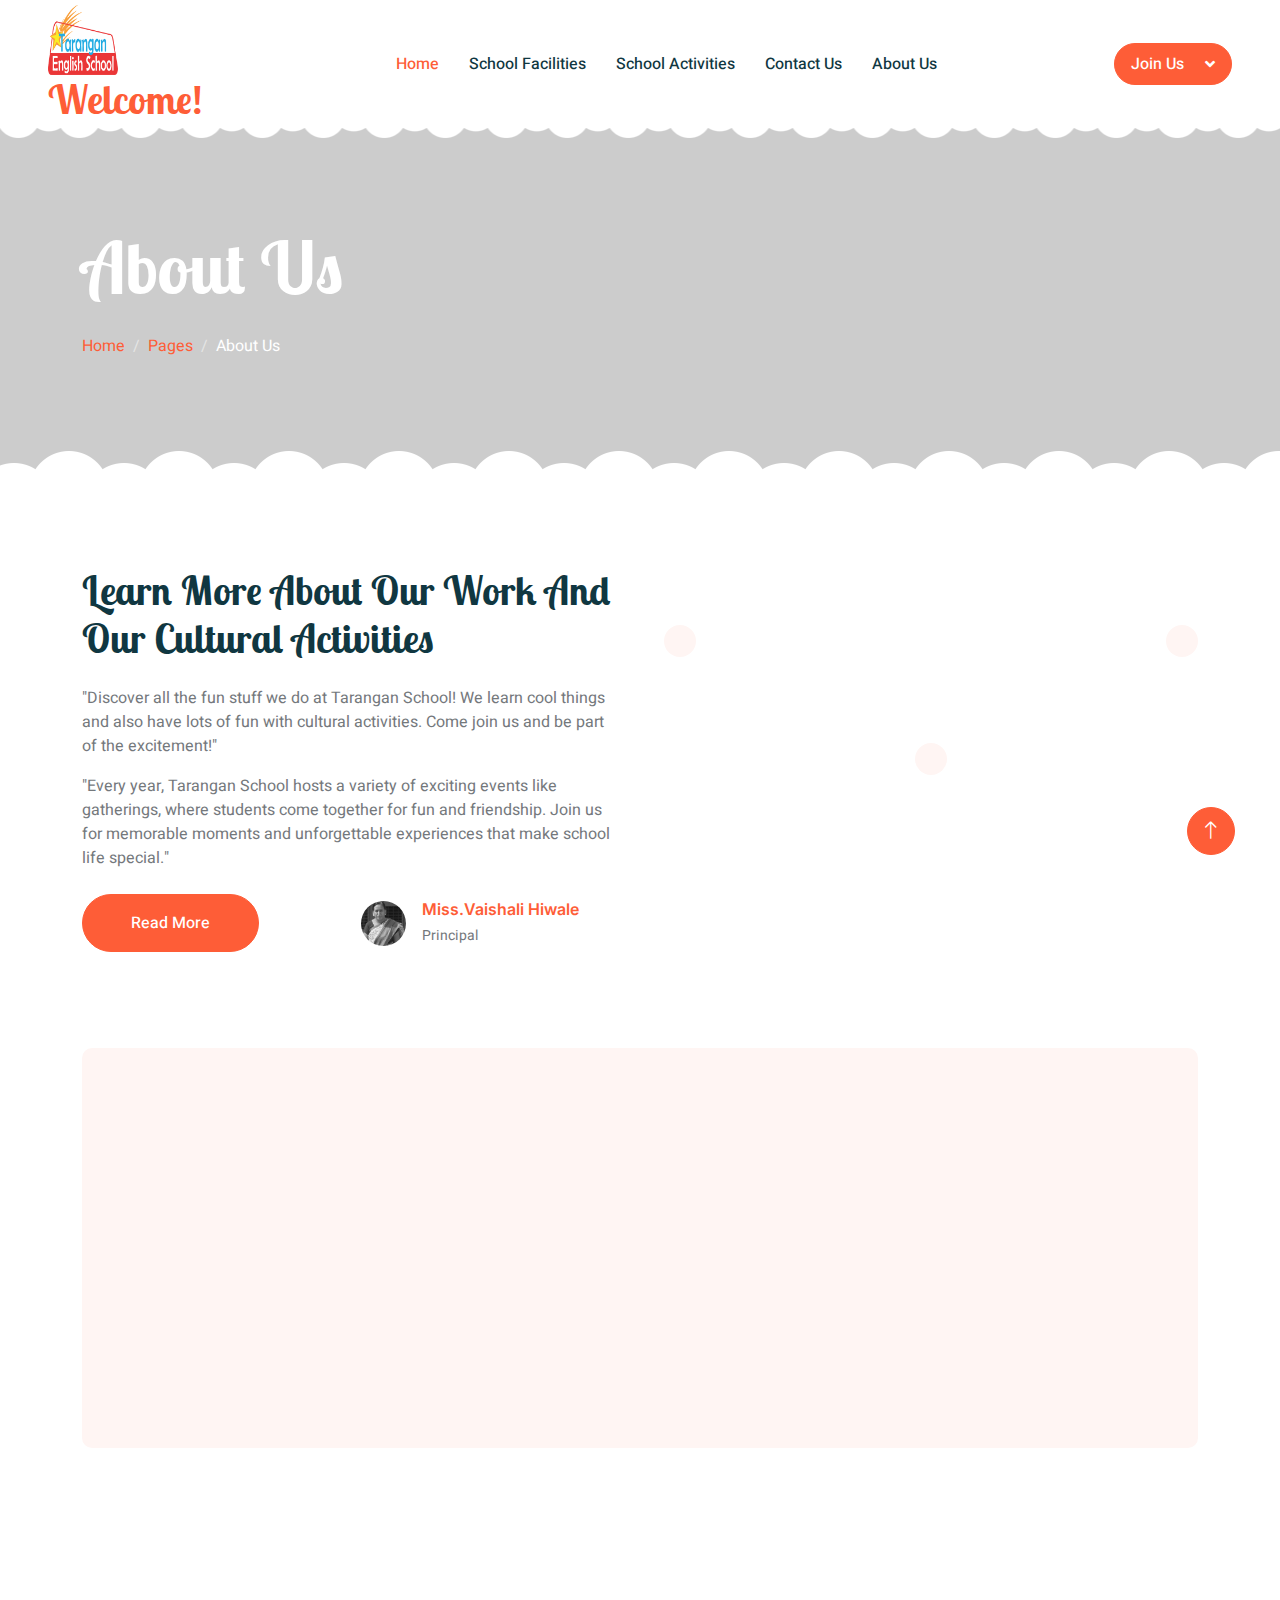
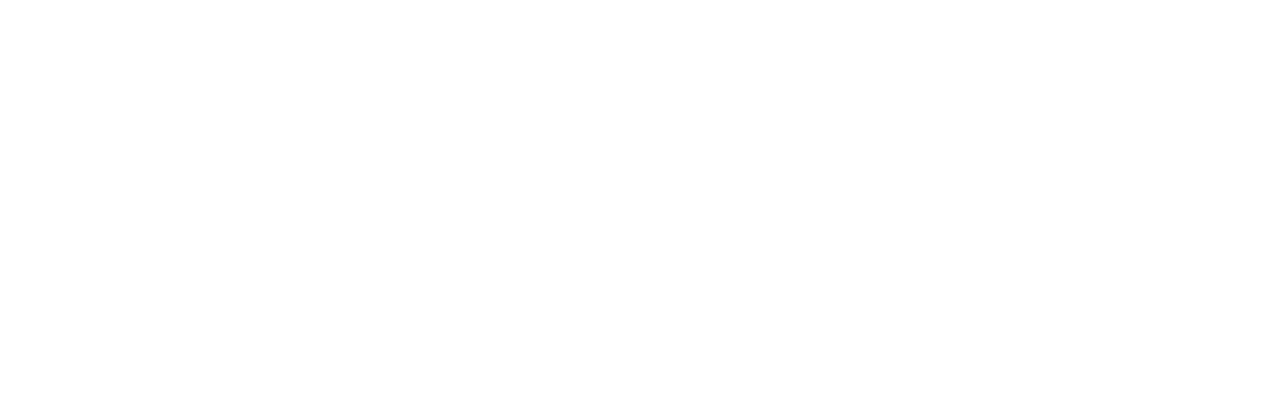
==== activities.html @ d82115f1 "Made some changes to hader" ====
<!DOCTYPE html>
<html lang="en">

<head>
    <meta charset="utf-8">
    <title>Tarangan</title>
    <meta content="width=device-width, initial-scale=1.0" name="viewport">
    <meta content="" name="keywords">
    <meta content="" name="description">
    
    <!-- Favicon -->   
    <link rel="apple-touch-icon" sizes="180x180" href="img/favicon_io/apple-touch-icon.png">
    <link rel="icon" type="image/png" sizes="32x32" href="img/favicon_io/favicon-32x32.png">
    <link rel="icon" type="image/png" sizes="16x16" href="img/favicon_io/favicon-16x16.png">
    <link rel="manifest" href="img/favicon_io/site.webmanifest">

    <!-- Google Web Fonts -->
    <link rel="preconnect" href="https://fonts.googleapis.com">
    <link rel="preconnect" href="https://fonts.gstatic.com" crossorigin>
    <link href="https://fonts.googleapis.com/css2?family=Heebo:wght@400;500;600&family=Inter:wght@600&family=Lobster+Two:wght@700&display=swap" rel="stylesheet">
    
    <!-- Icon Font Stylesheet -->
    <link href="https://cdnjs.cloudflare.com/ajax/libs/font-awesome/5.10.0/css/all.min.css" rel="stylesheet">
    <link href="https://cdn.jsdelivr.net/npm/bootstrap-icons@1.4.1/font/bootstrap-icons.css" rel="stylesheet">

    <!-- Libraries Stylesheet -->
    <link href="lib/animate/animate.min.css" rel="stylesheet">
    <link href="lib/owlcarousel/assets/owl.carousel.min.css" rel="stylesheet">

    <!-- Customized Bootstrap Stylesheet -->
    <link href="css/bootstrap.min.css" rel="stylesheet">

    <!-- Template Stylesheet -->
    <link href="css/style.css" rel="stylesheet">
</head>

<body>
    <div class="container-xxl bg-white p-0">
        <!-- Spinner Start -->
        <div id="spinner" class="show bg-white position-fixed translate-middle w-100 vh-100 top-50 start-50 d-flex align-items-center justify-content-center">
            <div class="spinner-border text-primary" style="width: 3rem; height: 3rem;" role="status">
                <span class="sr-only">Loading...</span>
            </div>
        </div>
        <!-- Spinner End -->


         <!-- Navbar Start -->
         <nav class="navbar navbar-expand-lg bg-white navbar-light sticky-top px-4 px-lg-5 py-lg-0">
            <a href="index.html" class="navbar-brand">
                <h1 class="m-0 text-primary"><img style=" width: 70px;
                    height: 70px;
                    justify-content: center;
                    display: flex" src="/img/Photos/logo.png">Welcome!</h1>                
            </a>
            <button type="button" class="navbar-toggler" data-bs-toggle="collapse" data-bs-target="#navbarCollapse">
                <span class="navbar-toggler-icon"></span>
            </button>
            <div class="collapse navbar-collapse" id="navbarCollapse">
                <div class="navbar-nav mx-auto">
                    <a href="index.html" class="nav-item nav-link active">Home</a>
                    <a href="facility.html" class="nav-item nav-link">School Facilities</a>     
                    <a href="activities.html" class="nav-item nav-link">School Activities</a>
                    <a href="contact.html" class="nav-item nav-link">Contact Us</a>        
                    <a href="activities.html" class="nav-item nav-link">About Us</a>             
                </div>

                <div class="nav-item dropdown">
                    <a href="" class="nav-link dropdown-toggle btn btn-primary rounded-pill px-3 d-none d-lg-block "data-bs-toggle="dropdown">Join Us<i class="fa  ms-3"></i></a>
                    <div class="dropdown-menu rounded-0 rounded-bottom border-0 shadow-sm m-0">     
                        <a href="appointment.html" class="dropdown-item">Become A Student</a>                                              
                        <a href="teacher.html" class="dropdown-item">Become A Teachers</a>                                                                            
                    </div>
                </div>      
                
            </div>
        </nav>
        <!-- Navbar End -->

        <!-- Page Header End -->
        <div class="container-xxl py-5 page-header position-relative mb-5">
            <div class="container py-5">
                <h1 class="display-2 text-white animated slideInDown mb-4">About Us</h1>
                <nav aria-label="breadcrumb animated slideInDown">
                    <ol class="breadcrumb">
                        <li class="breadcrumb-item"><a href="#">Home</a></li>
                        <li class="breadcrumb-item"><a href="#">Pages</a></li>
                        <li class="breadcrumb-item text-white active" aria-current="page">About Us</li>
                    </ol>
                </nav>
            </div>
        </div>
        <!-- Page Header End -->


         <!-- About Start -->
         <div class="container-xxl py-5">
            <div class="container">
                <div class="row g-5 align-items-center">
                    <div class="col-lg-6 wow fadeInUp" data-wow-delay="0.1s">
                        <h1 class="mb-4">Learn More About Our Work And Our Cultural Activities</h1>
                        <p>"Discover all the fun stuff we do at Tarangan School! We learn cool things and also have lots of fun with cultural activities. Come join us and be part of the excitement!"</p>
                        <p class="mb-4">"Every year, Tarangan School hosts a variety of exciting events like gatherings, where students come together for fun and friendship. Join us for memorable moments and unforgettable experiences that make school life special."</p>
                        <div class="row g-4 align-items-center">
                            <div class="col-sm-6">
                                <a class="btn btn-primary rounded-pill py-3 px-5" href="">Read More</a>
                            </div>
                            <div class="col-sm-6">
                                <div class="d-flex align-items-center">
                                    <img class="rounded-circle flex-shrink-0" src="img/Photos/principle2.png" alt="" style="width: 45px; height: 45px;">
                                    <div class="ms-3">
                                        <h6 class="text-primary mb-1">Miss.Vaishali Hiwale</h6>
                                        <small>Principal</small>
                                    </div>
                                </div>
                            </div>
                        </div>
                    </div>
                    <div class="col-lg-6 about-img wow fadeInUp" data-wow-delay="0.5s">
                        <div class="row">
                            <div class="col-12 text-center">
                                <img class="img-fluid w-75 rounded-circle bg-light p-3" src="img/about-1.jpg" alt="">
                            </div>
                            <div class="col-6 text-start" style="margin-top: -150px;">
                                <img class="img-fluid w-100 rounded-circle bg-light p-3" src="img/about-2.jpg" alt="">
                            </div>
                            <div class="col-6 text-end" style="margin-top: -150px;">
                                <img class="img-fluid w-100 rounded-circle bg-light p-3" src="img/about-3.jpg" alt="">
                            </div>
                        </div>
                    </div>
                </div>
            </div>
        </div>
        <!-- About End -->


        <!-- Call To Action Start -->
        <div class="container-xxl py-5">
            <div class="container">
                <div class="bg-light rounded">
                    <div class="row g-0">
                        <div class="col-lg-6 wow fadeIn" data-wow-delay="0.1s" style="min-height: 400px;">
                            <div class="position-relative h-100">
                                <img class="position-absolute w-100 h-100 rounded" src="img/call-to-action.jpg" style="object-fit: cover;">
                            </div>
                        </div>
                        <div class="col-lg-6 wow fadeIn" data-wow-delay="0.5s">
                            <div class="h-100 d-flex flex-column justify-content-center p-5">
                                <h1 class="mb-4">Become A Teacher</h1>
                                <p class="mb-4">"Join our team at Tarangan School! Apply now to become a teacher and inspire young minds. Share your passion for education and make a difference in our vibrant learning community."
                                </p>
                                <a class="btn btn-primary py-3 px-5" href="">Get Started Now<i class="fa fa-arrow-right ms-2"></i></a>
                            </div>
                        </div>
                    </div>
                </div>
            </div>
        </div>
        <!-- Call To Action End -->


       

 <!-- Footer Start -->
 <div class="container-fluid bg-dark text-white-50 footer pt-5 mt-5 wow fadeIn" data-wow-delay="0.1s">
    <div class="container py-5">
        <div class="row g-5">
            <div class="col-lg-3 col-md-6">
                <h3 class="text-white mb-4">Get In Touch</h3>
                <p class="mb-2"><i class="fa fa-map-marker-alt me-3"></i>Maske Coloni ,Dhanaj Bk, Tq.Karanja Dist.Washim 444110</p>
                <p class="mb-2"><i class="fa fa-phone-alt me-3"></i>9657373985</p>
                <p class="mb-2"><i class="fa fa-envelope me-3"></i>tarangan.english.school@gmail.com</p>
                <div class="d-flex pt-2">
                    <!-- <a class="btn btn-outline-light btn-social" href=""><i class="fab fa-twitter"></i></a> -->
                    <a class="btn btn-outline-light btn-social" href="https://www.facebook.com/taranganenglishschool/"><i class="fab fa-facebook-f"></i></a>
                    <a class="btn btn-outline-light btn-social" href="https://www.youtube.com/results?search_query=tarangan+english+school+dhanaj+bk"><i class="fab fa-youtube"></i></a>
                    <!-- <a class="btn btn-outline-light btn-social" href=""><i class="fab fa-linkedin-in"></i></a> -->
                </div>
            </div>
            <div class="col-lg-3 col-md-6">
                <h3 class="text-white mb-4">Quick Links</h3>
                <a class="btn btn-link text-white-50" href="">About Us</a>
                <a class="btn btn-link text-white-50" href="">Contact Us</a>
                <a class="btn btn-link text-white-50" href="">Our Services</a>
                <a class="btn btn-link text-white-50" href="">Privacy Policy</a>
                <a class="btn btn-link text-white-50" href="">Terms & Condition</a>
            </div>
            <div class="col-lg-3 col-md-6">
                <h3 class="text-white mb-4">Photo Gallery</h3>
                <div class="row g-2 pt-2">
                    <div class="col-4">
                        <img class="img-fluid rounded bg-light p-1" src="img/Photos/DSC_5319.JPG" alt="">
                    </div>
                    <div class="col-4">
                        <img class="img-fluid rounded bg-light p-1" src="img/Photos/DSC_5311.JPG" alt="">
                    </div>
                    <div class="col-4">
                        <img class="img-fluid rounded bg-light p-1" src="img/Photos/DSC_5308.JPG" alt="">
                    </div>
                    <div class="col-4">
                        <img class="img-fluid rounded bg-light p-1" src="img/Photos/campus.png" alt="">
                    </div>
                    <div class="col-4">
                        <img class="img-fluid rounded bg-light p-1" src="img/Photos/DSC_5312.JPG" alt="">
                    </div>
                    <div class="col-4">
                        <img class="img-fluid rounded bg-light p-1" src="img/Photos/campus.png" alt="">
                    </div>
                </div>
            </div>                   
        </div>
    </div>
    <div class="container">
        <div class="copyright">
            <div class="row">
                <div class="col-md-6 text-center text-md-start mb-3 mb-md-0">
                    &copy; <a class="border-bottom" href="#">Tarangan English School</a>, All Right Reserved. 
                    
                    <!--/*** This template is free as long as you keep the footer author’s credit link/attribution link/backlink. If you'd like to use the template without the footer author’s credit link/attribution link/backlink, you can purchase the Credit Removal License from "https://htmlcodex.com/credit-removal". Thank you for your support. ***/-->
                    Designed By <a class="border-bottom" href="https://htmlcodex.com">HTML Codex</a>
                </div>
                <div class="col-md-6 text-center text-md-end">
                    <div class="footer-menu">
                        <a href="">Home</a>
                        <a href="">Cookies</a>
                        <a href="">Help</a>
                        <a href="">FQAs</a>
                    </div>
                </div>
            </div>
        </div>
     </div>
    </div>
<!-- Footer End -->
        <!-- Back to Top -->
        <a href="#" class="btn btn-lg btn-primary btn-lg-square back-to-top"><i class="bi bi-arrow-up"></i></a>
    </div>

    <!-- JavaScript Libraries -->
    <script src="https://code.jquery.com/jquery-3.4.1.min.js"></script>
    <script src="https://cdn.jsdelivr.net/npm/bootstrap@5.0.0/dist/js/bootstrap.bundle.min.js"></script>
    <script src="lib/wow/wow.min.js"></script>
    <script src="lib/easing/easing.min.js"></script>
    <script src="lib/waypoints/waypoints.min.js"></script>
    <script src="lib/owlcarousel/owl.carousel.min.js"></script>

    <!-- Template Javascript -->
    <script src="js/main.js"></script>
</body>

</html>
---- css/style.css ----
/********** Template CSS **********/
:root {
    --primary: #FE5D37;
    --light: #FFF5F3;
    --dark: #103741;
}

.back-to-top {
    position: fixed;
    display: none;
    right: 45px;
    bottom: 45px;
    z-index: 99;
}


/*** Spinner ***/
#spinner {
    opacity: 0;
    visibility: hidden;
    transition: opacity .5s ease-out, visibility 0s linear .5s;
    z-index: 99999;
}

#spinner.show {
    transition: opacity .5s ease-out, visibility 0s linear 0s;
    visibility: visible;
    opacity: 1;
}


/*** Button ***/
.btn {
    font-weight: 500;
    transition: .5s;
}

.btn.btn-primary {
    color: #FFFFFF;
}

.btn-square {
    width: 38px;
    height: 38px;
}

.btn-sm-square {
    width: 32px;
    height: 32px;
}

.btn-lg-square {
    width: 48px;
    height: 48px;
}

.btn-square,
.btn-sm-square,
.btn-lg-square {
    padding: 0;
    display: flex;
    align-items: center;
    justify-content: center;
    font-weight: normal;
    border-radius: 50px;
}


/*** Heading ***/
h1,
h2,
h3,
h4,
.h1,
.h2,
.h3,
.h4,
.display-1,
.display-2,
.display-3,
.display-4,
.display-5,
.display-6 {
    font-family: 'Lobster Two', cursive;
    font-weight: 700;
}

h5,
h6,
.h5,
.h6 {
    font-weight: 600;
}

.font-secondary {
    font-family: 'Lobster Two', cursive;
}


/*** Navbar ***/
.navbar .navbar-nav .nav-link {
    padding: 30px 15px;
    color: var(--dark);
    font-weight: 500;
    outline: none;
}

.navbar .navbar-nav .nav-link:hover,
.navbar .navbar-nav .nav-link.active {
    color: var(--primary);
}

.navbar.sticky-top {
    top: -100px;
    transition: .5s;
}

.navbar .dropdown-toggle::after {
    border: none;
    content: "\f107";
    font-family: "Font Awesome 5 Free";
    font-weight: 900;
    vertical-align: middle;
    margin-left: 5px;
    transition: .5s;
}

.navbar .dropdown-toggle[aria-expanded=true]::after {
    transform: rotate(-180deg);
}

@media (max-width: 991.98px) {
    .navbar .navbar-nav .nav-link  {
        margin-right: 0;
        padding: 10px 0;
    }

    .navbar .navbar-nav {
        margin-top: 15px;
        border-top: 1px solid #EEEEEE;
    }
}

@media (min-width: 992px) {
    .navbar .nav-item .dropdown-menu {
        display: block;
        top: calc(100% - 15px);
        margin-top: 0;
        opacity: 0;
        visibility: hidden;
        transition: .5s;
        
    }

    .navbar .nav-item:hover .dropdown-menu {
        top: 100%;
        visibility: visible;
        transition: .5s;
        opacity: 1;
    }
}


/*** Header ***/
.header-carousel::before,
.header-carousel::after,
.page-header::before,
.page-header::after {
    position: absolute;
    content: "";
    width: 100%;
    height: 10px;
    top: 0;
    left: 0;
    background: url(../img/bg-header-top.png) center center repeat-x;
    z-index: 1;
}

.header-carousel::after,
.page-header::after {
    height: 19px;
    top: auto;
    bottom: 0;
    background: url(../img/bg-header-bottom.png) center center repeat-x;
}

@media (max-width: 768px) {
    .header-carousel .owl-carousel-item {
        position: relative;
        min-height: 500px;
    }
    
    .header-carousel .owl-carousel-item img {
        position: absolute;
        width: 100%;
        height: 100%;
        object-fit: cover;
    }

    .header-carousel .owl-carousel-item p {
        font-size: 16px !important;
        font-weight: 400 !important;
    }

    .header-carousel .owl-carousel-item h1 {
        font-size: 30px;
        font-weight: 600;
    }
}

.header-carousel .owl-nav {
    position: absolute;
    top: 50%;
    right: 8%;
    transform: translateY(-50%);
    display: flex;
    flex-direction: column;
}

.header-carousel .owl-nav .owl-prev,
.header-carousel .owl-nav .owl-next {
    margin: 7px 0;
    width: 45px;
    height: 45px;
    display: flex;
    align-items: center;
    justify-content: center;
    color: #FFFFFF;
    background: transparent;
    border: 1px solid #FFFFFF;
    border-radius: 45px;
    font-size: 22px;
    transition: .5s;
}

.header-carousel .owl-nav .owl-prev:hover,
.header-carousel .owl-nav .owl-next:hover {
    background: var(--primary);
    border-color: var(--primary);
}

.page-header {
    background: linear-gradient(rgba(0, 0, 0, .2), rgba(0, 0, 0, .2)), url(../img/carousel-1.jpg) center center no-repeat;
    background-size: cover;
}

.breadcrumb-item + .breadcrumb-item::before {
    color: rgba(255, 255, 255, .5);
}


/*** Facility ***/
.facility-item .facility-icon {
    position: relative;
    margin: 0 auto;
    width: 100px;
    height: 100px;
    border-radius: 100px;
    display: flex;
    align-items: center;
    justify-content: center;
}

.facility-item .facility-icon::before {
    position: absolute;
    content: "";
    width: 100%;
    height: 100%;
    top: 0;
    left: 0;
    background: rgba(255, 255, 255, .9);
    transition: .5s;
    z-index: 1;
}

.facility-item .facility-icon span {
    position: absolute;
    content: "";
    width: 15px;
    height: 30px;
    top: 0;
    left: 0;
    border-radius: 50%;
}

.facility-item .facility-icon span:last-child {
    left: auto;
    right: 0;
}

.facility-item .facility-icon i {
    position: relative;
    z-index: 2;
}

.facility-item .facility-text {
    position: relative;
    min-height: 250px;
    padding: 30px;
    border-radius: 100%;
    display: flex;
    text-align: center;
    justify-content: center;
    flex-direction: column;
}

.facility-item .facility-text::before {
    position: absolute;
    content: "";
    width: 100%;
    height: 100%;
    top: 0;
    left: 0;
    background: rgba(255, 255, 255, .9);
    transition: .5s;
    z-index: 1;
}

.facility-item .facility-text * {
    position: relative;
    z-index: 2;
}

.facility-item:hover .facility-icon::before,
.facility-item:hover .facility-text::before {
    background: transparent;
}

.facility-item * {
    transition: .5s;
}

.facility-item:hover * {
    color: #FFFFFF !important;
}


/*** About ***/
.about-img img {
    transition: .5s;
}

.about-img img:hover {
    background: var(--primary) !important;
}


/*** Classes ***/
.classes-item {
    transition: .5s;
}

.classes-item:hover {
    margin-top: -10px;
}


/*** Team ***/
.team-item .team-text {
    position: absolute;
    width: 250px;
    height: 250px;
    bottom: 0;
    right: 0;
    display: flex;
    align-items: center;
    justify-content: center;
    flex-direction: column;
    background: #FFFFFF;
    border: 17px solid var(--light);
    border-radius: 250px;
    transition: .5s;
}

.team-item:hover .team-text {
    border-color: var(--primary);
}


/*** Testimonial ***/
.testimonial-carousel {
    padding-left: 1.5rem;
    padding-right: 1.5rem;
}

@media (min-width: 576px) {
    .testimonial-carousel {
        padding-left: 4rem;
        padding-right: 4rem;
    }
}

.testimonial-carousel .testimonial-item .border {
    border: 1px dashed rgba(0, 185, 142, .3) !important;
}

.testimonial-carousel .owl-nav {
    position: absolute;
    width: 100%;
    height: 45px;
    top: 50%;
    left: 0;
    transform: translateY(-50%);
    display: flex;
    justify-content: space-between;
    z-index: 1;
}

.testimonial-carousel .owl-nav .owl-prev,
.testimonial-carousel .owl-nav .owl-next {
    position: relative;
    width: 45px;
    height: 45px;
    display: flex;
    align-items: center;
    justify-content: center;
    color: #FFFFFF;
    background: var(--primary);
    border-radius: 45px;
    font-size: 20px;
    transition: .5s;
}

.testimonial-carousel .owl-nav .owl-prev:hover,
.testimonial-carousel .owl-nav .owl-next:hover {
    background: var(--dark);
}


/*** Footer ***/
.footer .btn.btn-social {
    margin-right: 5px;
    width: 45px;
    height: 45px;
    display: flex;
    align-items: center;
    justify-content: center;
    color: #FFFFFF;
    border: 1px solid rgba(255,255,255,0.5);
    border-radius: 45px;
    transition: .3s;
}

.footer .btn.btn-social:hover {
    border-color: var(--primary);
    background: var(--primary);
}

.footer .btn.btn-link {
    display: block;
    margin-bottom: 5px;
    padding: 0;
    text-align: left;
    font-size: 16px;
    font-weight: normal;
    text-transform: capitalize;
    transition: .3s;
}

.footer .btn.btn-link::before {
    position: relative;
    content: "\f105";
    font-family: "Font Awesome 5 Free";
    font-weight: 900;
    margin-right: 10px;
}

.footer .btn.btn-link:hover {
    color: var(--primary) !important;
    letter-spacing: 1px;
    box-shadow: none;
}

.footer .form-control {
    border-color: rgba(255,255,255,0.5);
}

.footer .copyright {
    padding: 25px 0;
    font-size: 15px;
    border-top: 1px solid rgba(256, 256, 256, .1);
}

.footer .copyright a {
    color: #FFFFFF;
}

.footer .footer-menu a {
    margin-right: 15px;
    padding-right: 15px;
    border-right: 1px solid rgba(255, 255, 255, .1);
}

.footer .copyright a:hover,
.footer .footer-menu a:hover {
    color: var(--primary) !important;
}

.footer .footer-menu a:last-child {
    margin-right: 0;
    padding-right: 0;
    border-right: none;
}
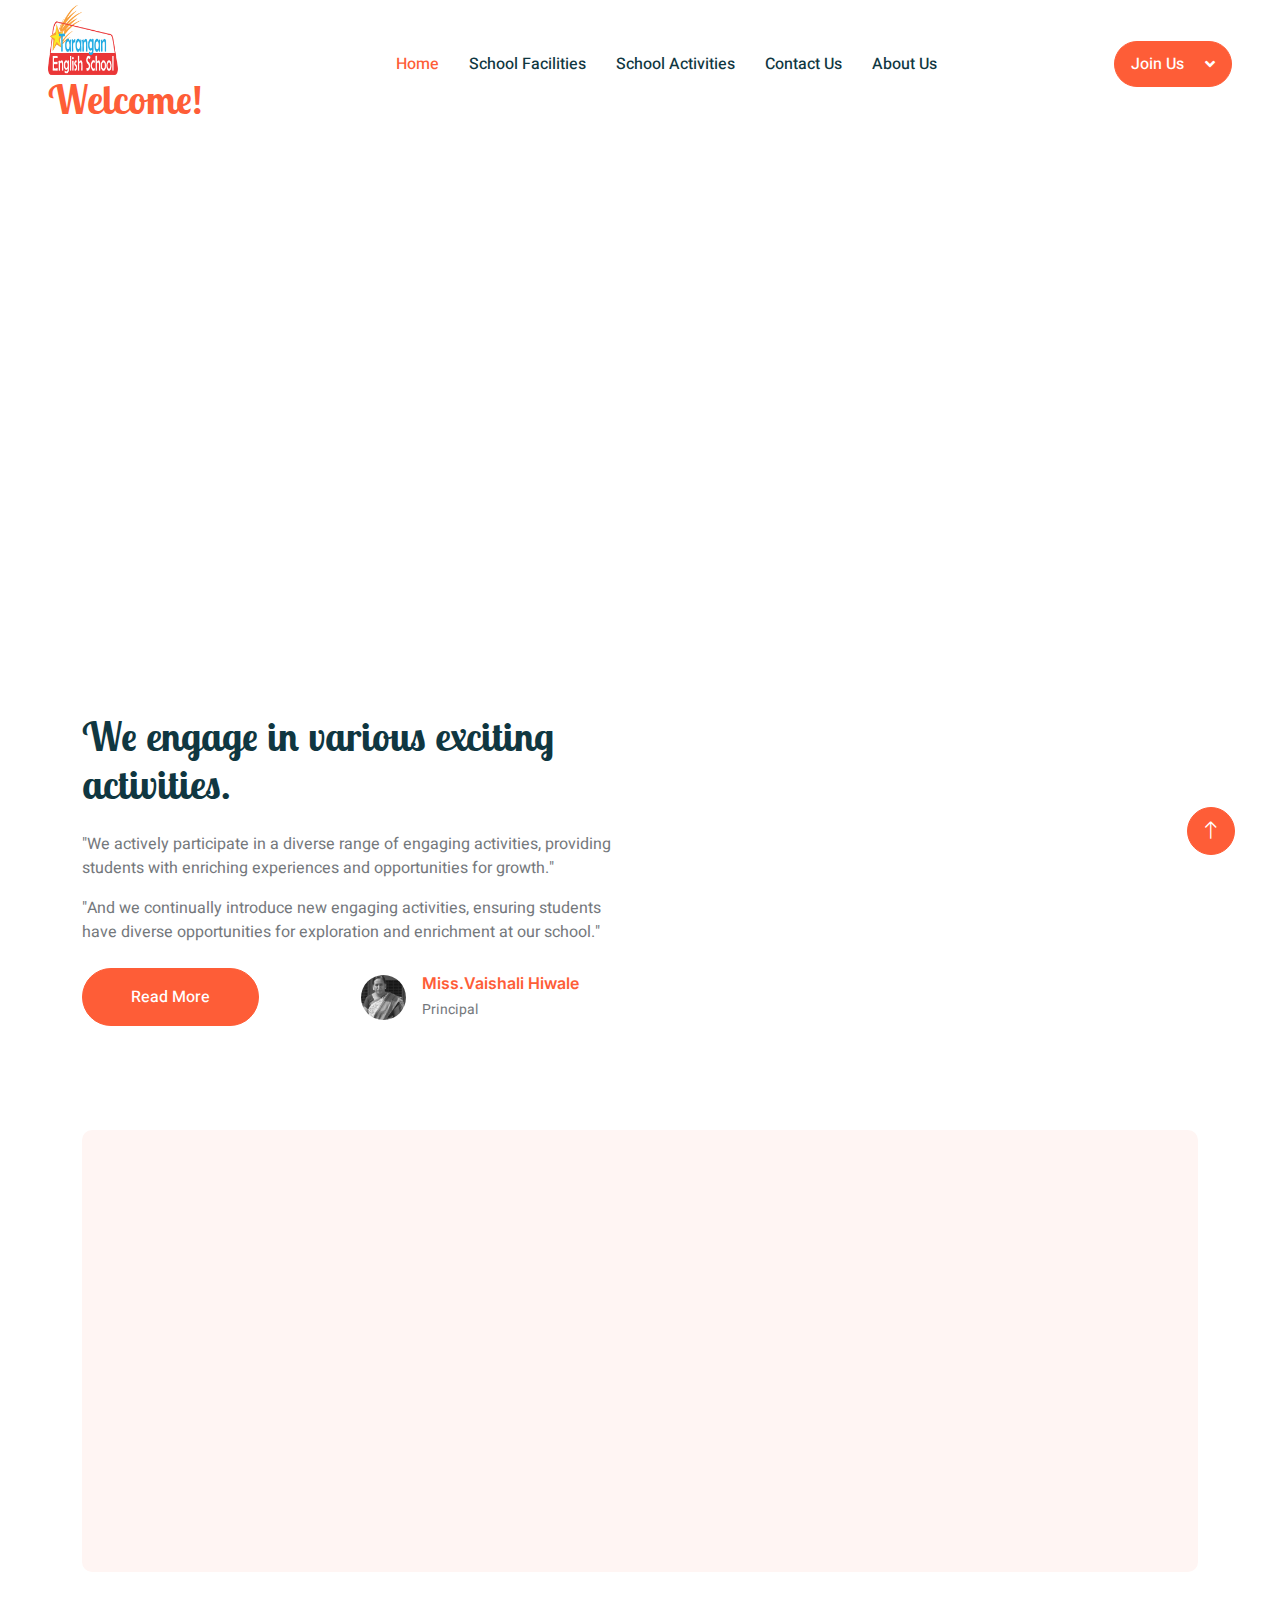
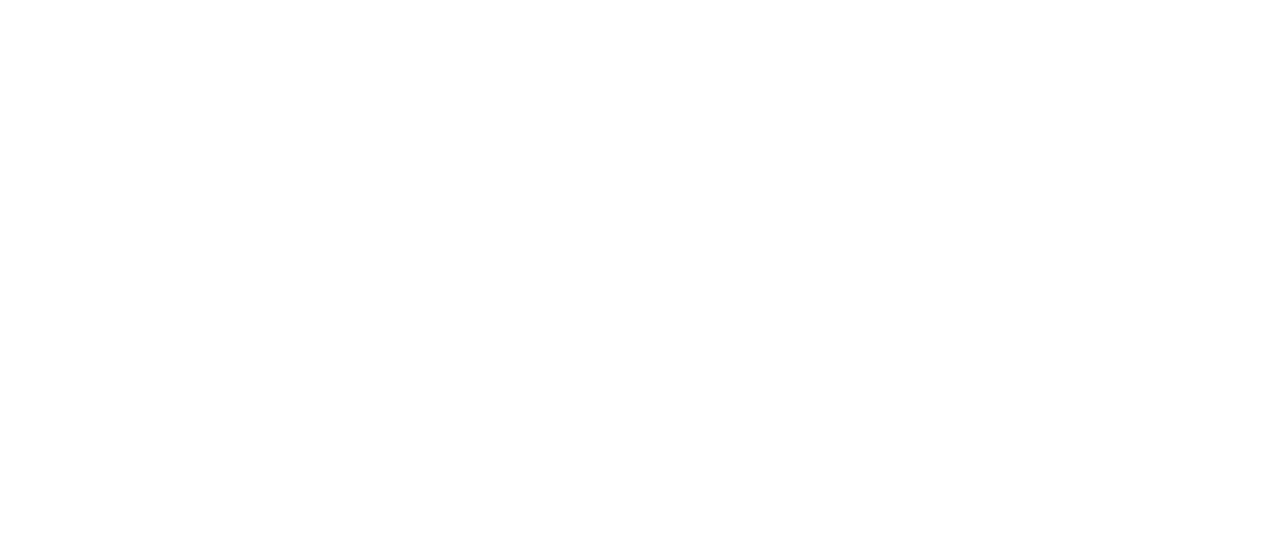
==== commit 9cba55db: "Made some changes to improve the user interface" ====
--- a/activities.html
+++ b/activities.html
@@ -75,64 +75,104 @@
                 
             </div>
         </nav>
-        <!-- Navbar End -->
-
-        <!-- Page Header End -->
-        <div class="container-xxl py-5 page-header position-relative mb-5">
-            <div class="container py-5">
-                <h1 class="display-2 text-white animated slideInDown mb-4">About Us</h1>
-                <nav aria-label="breadcrumb animated slideInDown">
-                    <ol class="breadcrumb">
-                        <li class="breadcrumb-item"><a href="#">Home</a></li>
-                        <li class="breadcrumb-item"><a href="#">Pages</a></li>
-                        <li class="breadcrumb-item text-white active" aria-current="page">About Us</li>
-                    </ol>
-                </nav>
-            </div>
-        </div>
-        <!-- Page Header End -->
-
-
-         <!-- About Start -->
-         <div class="container-xxl py-5">
-            <div class="container">
-                <div class="row g-5 align-items-center">
-                    <div class="col-lg-6 wow fadeInUp" data-wow-delay="0.1s">
-                        <h1 class="mb-4">Learn More About Our Work And Our Cultural Activities</h1>
-                        <p>"Discover all the fun stuff we do at Tarangan School! We learn cool things and also have lots of fun with cultural activities. Come join us and be part of the excitement!"</p>
-                        <p class="mb-4">"Every year, Tarangan School hosts a variety of exciting events like gatherings, where students come together for fun and friendship. Join us for memorable moments and unforgettable experiences that make school life special."</p>
-                        <div class="row g-4 align-items-center">
-                            <div class="col-sm-6">
-                                <a class="btn btn-primary rounded-pill py-3 px-5" href="">Read More</a>
-                            </div>
-                            <div class="col-sm-6">
-                                <div class="d-flex align-items-center">
-                                    <img class="rounded-circle flex-shrink-0" src="img/Photos/principle2.png" alt="" style="width: 45px; height: 45px;">
-                                    <div class="ms-3">
-                                        <h6 class="text-primary mb-1">Miss.Vaishali Hiwale</h6>
-                                        <small>Principal</small>
-                                    </div>
-                                </div>
-                            </div>
-                        </div>
-                    </div>
-                    <div class="col-lg-6 about-img wow fadeInUp" data-wow-delay="0.5s">
-                        <div class="row">
-                            <div class="col-12 text-center">
-                                <img class="img-fluid w-75 rounded-circle bg-light p-3" src="img/about-1.jpg" alt="">
-                            </div>
-                            <div class="col-6 text-start" style="margin-top: -150px;">
-                                <img class="img-fluid w-100 rounded-circle bg-light p-3" src="img/about-2.jpg" alt="">
-                            </div>
-                            <div class="col-6 text-end" style="margin-top: -150px;">
-                                <img class="img-fluid w-100 rounded-circle bg-light p-3" src="img/about-3.jpg" alt="">
-                            </div>
-                        </div>
-                    </div>
-                </div>
-            </div>
-        </div>
-        <!-- About End -->
+        <!-- Navbar End -->       
+
+         <!-- Carousel ----1 -->
+         <div class="container-fluid p-0 mb-5" style="height: 50%; width: 50%;">
+            <div class="owl-carousel header-carousel position-relative">
+                <div class="owl-carousel-item position-relative">
+                    <img class="img-fluid" src="img/New Photo Activities/clay.jpg" alt="">
+                    <div class="position-absolute top-0 start-0 w-100 h-100 d-flex align-items-center" style="background: rgba(0, 0, 0, .2);">
+                        <div class="container">
+                            <div class="row justify-content-start">
+                                <div class="col-10 col-lg-8">
+                                    <h1 class="display-2 text-white animated slideInDown mb-4"></h1>
+                                    <p class="fs-5 fw-medium text-white mb-4 pb-2"></p>                                 
+                                                                     
+                                </div>
+                            </div>
+                        </div>
+                    </div>
+                </div>
+                <div class="owl-carousel-item position-relative">
+                    <img class="img-fluid" src="img/New Photo Activities/dahihandi.jpg" alt="">
+                    <div class="position-absolute top-0 start-0 w-100 h-100 d-flex align-items-center" style="background: rgba(0, 0, 0, .2);">
+                        <div class="container">
+                            <div class="row justify-content-start">
+                                <div class="col-10 col-lg-8">
+                                    <h1 class="display-2 text-white animated slideInDown mb-4"></h1>
+                                    <p class="fs-5 fw-medium text-white mb-4 pb-2"></p>                                 
+                                                                     
+                                </div>
+                            </div>
+                        </div>
+                    </div>
+                </div>
+                <div class="owl-carousel-item position-relative">
+                    <img class="img-fluid" src="img/New Photo Activities/kandil.jpg" alt="">
+                    <div class="position-absolute top-0 start-0 w-100 h-100 d-flex align-items-center" style="background: rgba(0, 0, 0, .2);">
+                        <div class="container">
+                            <div class="row justify-content-start">
+                                <div class="col-10 col-lg-8">
+                                    <h1 class="display-2 text-white animated slideInDown mb-4"></h1>
+                                    <p class="fs-5 fw-medium text-white mb-4 pb-2"></p>                                 
+                                                                     
+                                </div>
+                            </div>
+                        </div>
+                    </div>
+                </div>
+                <div class="owl-carousel-item position-relative">
+                    <img class="img-fluid" src="img/New Photo Activities/thamb.png" alt="">
+                    <div class="position-absolute top-0 start-0 w-100 h-100 d-flex align-items-center" style="background: rgba(0, 0, 0, .2);">
+                        <div class="container">
+                            <div class="row justify-content-start">
+                                <div class="col-10 col-lg-8">
+                                    <h1 class="display-2 text-white animated slideInDown mb-4"></h1>
+                                    <p class="fs-5 fw-medium text-white mb-4 pb-2"></p>                                 
+                                                                     
+                                </div>
+                            </div>
+                        </div>
+                    </div>
+                </div>
+            </div>
+        </div>        
+
+
+        <!-- About Start -->
+<div class="container-xxl py-5">
+    <div class="container">
+        <div class="row g-5 align-items-center">
+            <div class="col-lg-6 wow fadeInUp" data-wow-delay="0.1s">
+                <h1 class="mb-4">We engage in various exciting activities.</h1>
+                <p>"We actively participate in a diverse range of engaging activities, providing students with enriching experiences and opportunities for growth."</p>
+                <p class="mb-4">"And we continually introduce new engaging activities, ensuring students have diverse opportunities for exploration and enrichment at our school."</p>
+                <div class="row g-4 align-items-center">
+                    <div class="col-sm-6">
+                        <a class="btn btn-primary rounded-pill py-3 px-5" href="">Read More</a>
+                    </div>
+                    <div class="col-sm-6">
+                        <div class="d-flex align-items-center">
+                            <img class="rounded-circle flex-shrink-0" src="img/Photos/principle2.png" alt="" style="width: 45px; height: 45px;">
+                            <div class="ms-3">
+                                <h6 class="text-primary mb-1">Miss.Vaishali Hiwale</h6>
+                                <small>Principal</small>
+                            </div>
+                        </div>
+                    </div>
+                </div>
+            </div>
+            <div class="col-lg-6 wow fadeInUp" data-wow-delay="0.1s">
+                <!-- Embed YouTube video here -->
+                <div style="position:relative; padding-bottom:56.25%; padding-top:30px; height:0; overflow:hidden;">
+                    <iframe width="560" height="315" src="https://www.youtube.com/embed/lbfBq0ZTl5A?si=yHVoooA-18Hd7WQt&amp;start=415" title="YouTube video player" style="position:absolute; top:0; left:0; width:100%; height:100%;" frameborder="0" allow="accelerometer; autoplay; clipboard-write; encrypted-media; gyroscope; picture-in-picture; web-share" allowfullscreen></iframe>
+                </div>
+            </div>
+        </div>
+    </div>
+</div>
+
 
 
         <!-- Call To Action Start -->
@@ -142,15 +182,15 @@
                     <div class="row g-0">
                         <div class="col-lg-6 wow fadeIn" data-wow-delay="0.1s" style="min-height: 400px;">
                             <div class="position-relative h-100">
-                                <img class="position-absolute w-100 h-100 rounded" src="img/call-to-action.jpg" style="object-fit: cover;">
+                                <iframe width="560" height="315" src="https://www.youtube.com/embed/wLc4Kq26yWo?si=zeIFmODIcsBaFpAt" title="YouTube video player" frameborder="0" allow="accelerometer; autoplay; clipboard-write; encrypted-media; gyroscope; picture-in-picture; web-share" referrerpolicy="strict-origin-when-cross-origin" allowfullscreen></iframe>
                             </div>
                         </div>
                         <div class="col-lg-6 wow fadeIn" data-wow-delay="0.5s">
                             <div class="h-100 d-flex flex-column justify-content-center p-5">
-                                <h1 class="mb-4">Become A Teacher</h1>
-                                <p class="mb-4">"Join our team at Tarangan School! Apply now to become a teacher and inspire young minds. Share your passion for education and make a difference in our vibrant learning community."
+                                <h1 class="mb-4">We inspire annual student gatherings, encouraging dance.</h1>
+                                <p class="mb-4">Every year, Tarangan School hosts a variety of exciting events like gatherings, where students come together for fun and friendship. Join us for memorable moments and unforgettable experiences that make school life special.
                                 </p>
-                                <a class="btn btn-primary py-3 px-5" href="">Get Started Now<i class="fa fa-arrow-right ms-2"></i></a>
+                                <a class="btn btn-primary py-3 px-5" href="https://www.youtube.com/results?search_query=tarangan+english+school+dhanaj+bk">Watch on YouTube!<i class="fa fa-arrow-right ms-2"></i></a>
                             </div>
                         </div>
                     </div>
--- a/css/style.css
+++ b/css/style.css
@@ -502,3 +502,34 @@
     border-right: none;
 }
 
+.nav-item.dropdown .nav-link.dropdown-toggle {
+    display: flex;
+    justify-content: center;
+    border-radius: 20px; /* round pill shape */
+    background-color: #fe5d37; /* orange background */
+    color: white; /* white text color */
+    padding: 10px 20px; /* adjust padding as needed */
+    align-items: center;
+}
+
+.nav-item.dropdown .dropdown-menu {
+    border-radius: 0 0 10px 10px; /* rounded bottom corners */
+    border: 0; /* remove border */
+    box-shadow: 0 2px 5px rgba(0, 0, 0, 0.1); /* add shadow */
+}
+
+
+@media screen and (max-width: 767px) {
+    .nav-item.dropdown.desktop {
+        display: none;
+    }
+}
+
+/* Hide mobile dropdown on desktop */
+@media screen and (min-width: 768px) {
+    .nav-item.dropdown.mobile {
+        display: none;
+    }
+}
+
+
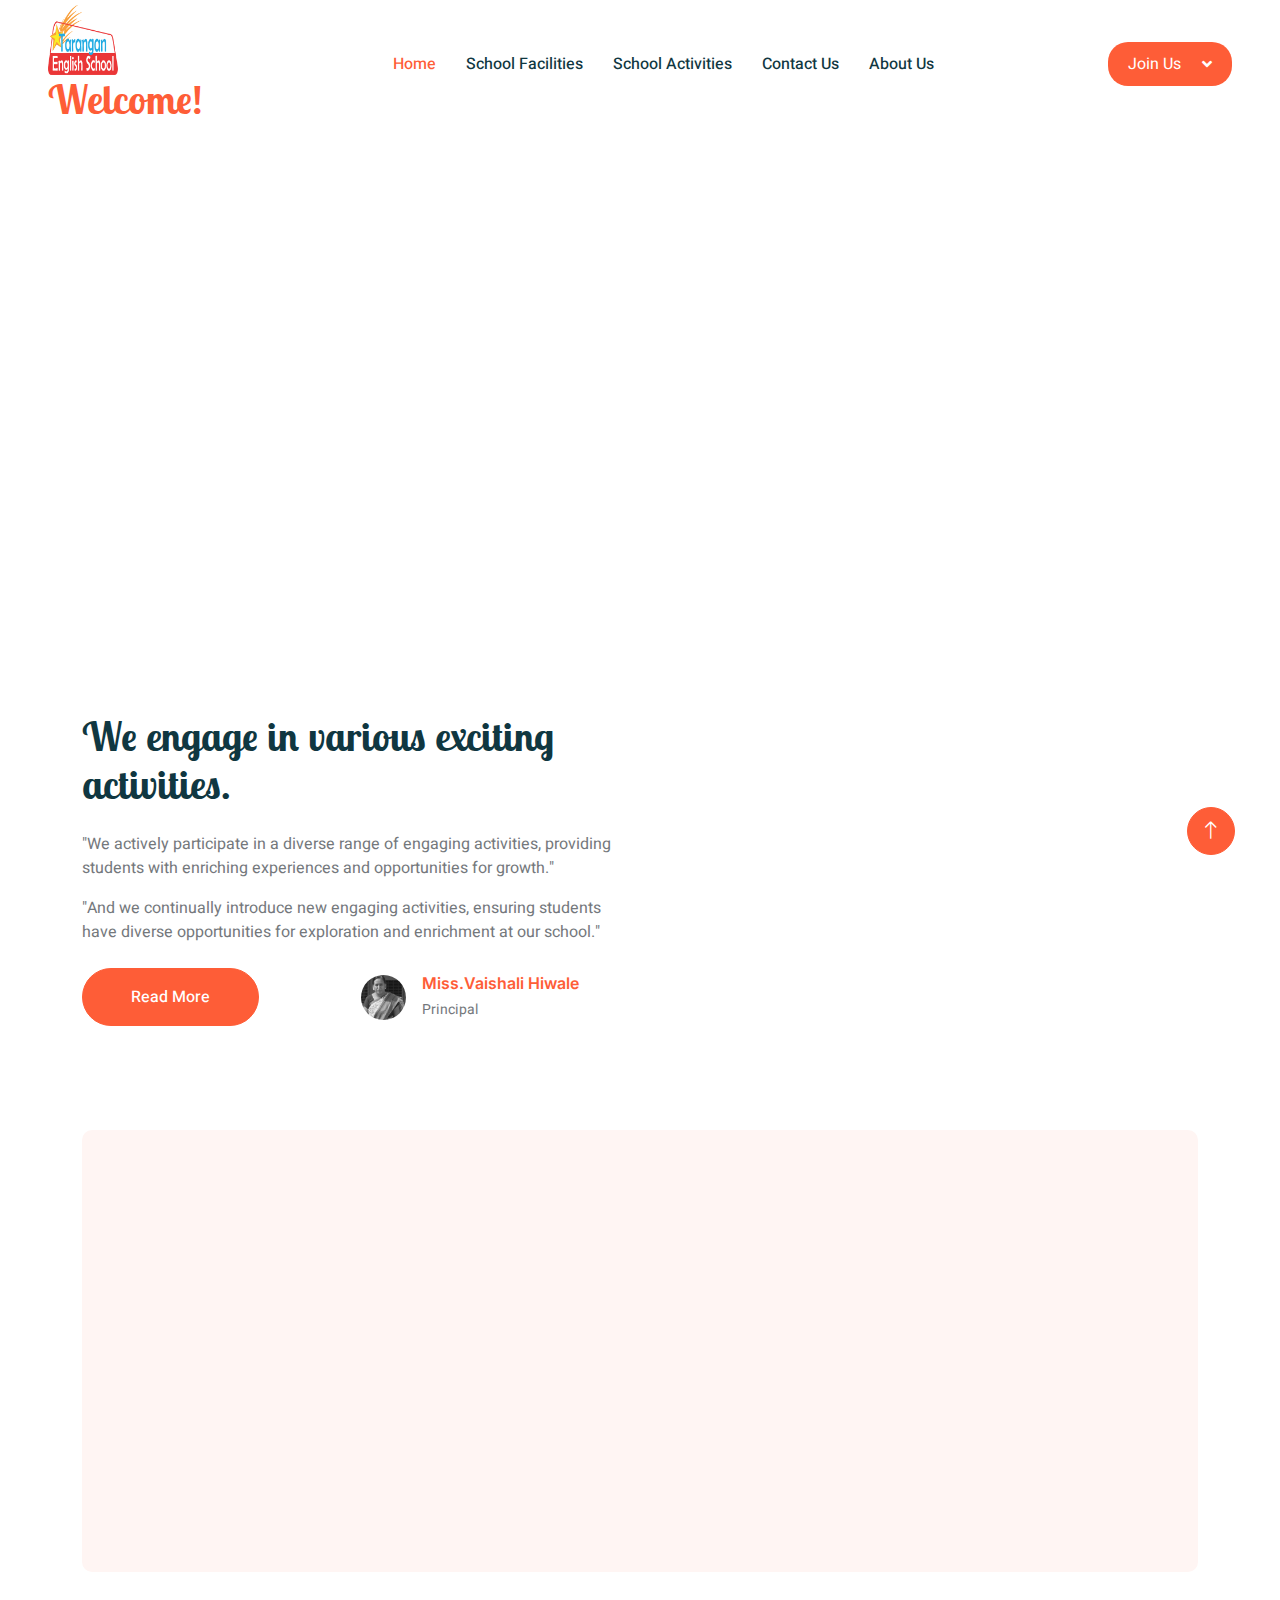
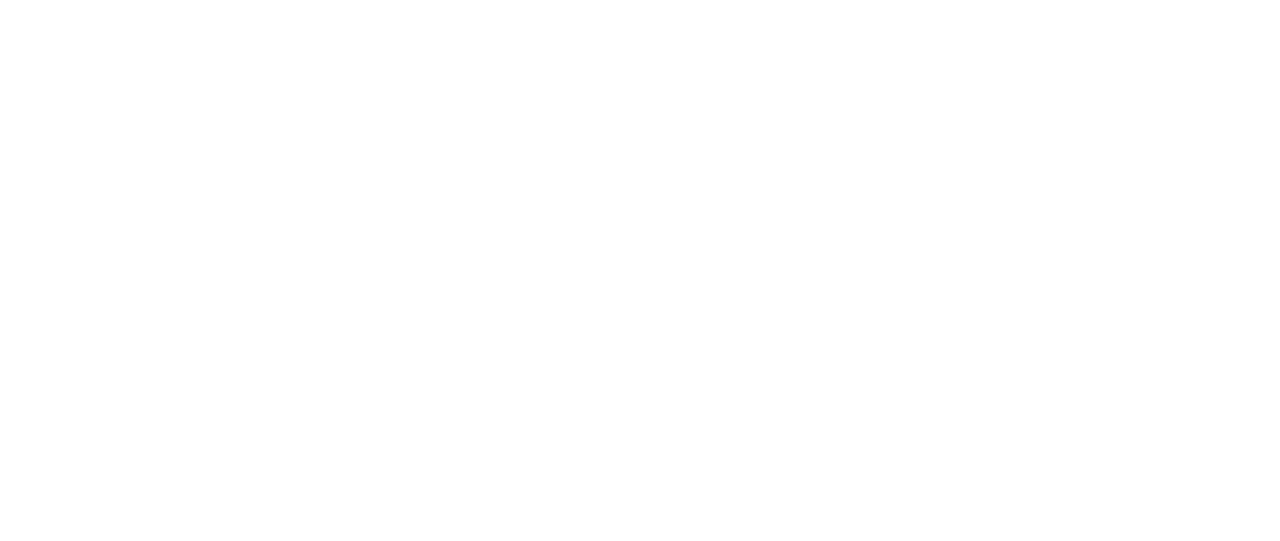
==== commit 2a7abffe: "Updated footer" ====
--- a/activities.html
+++ b/activities.html
@@ -45,8 +45,9 @@
         <!-- Spinner End -->
 
 
-         <!-- Navbar Start -->
-         <nav class="navbar navbar-expand-lg bg-white navbar-light sticky-top px-4 px-lg-5 py-lg-0">
+        
+        <!-- Navbar Start -->
+        <nav class="navbar navbar-expand-lg bg-white navbar-light sticky-top px-4 px-lg-5 py-lg-0">
             <a href="index.html" class="navbar-brand">
                 <h1 class="m-0 text-primary"><img style=" width: 70px;
                     height: 70px;
@@ -62,20 +63,29 @@
                     <a href="facility.html" class="nav-item nav-link">School Facilities</a>     
                     <a href="activities.html" class="nav-item nav-link">School Activities</a>
                     <a href="contact.html" class="nav-item nav-link">Contact Us</a>        
-                    <a href="activities.html" class="nav-item nav-link">About Us</a>             
-                </div>
-
-                <div class="nav-item dropdown">
-                    <a href="" class="nav-link dropdown-toggle btn btn-primary rounded-pill px-3 d-none d-lg-block "data-bs-toggle="dropdown">Join Us<i class="fa  ms-3"></i></a>
+                    <a href="activities.html" class="nav-item nav-link">About Us</a>  
+                    
+                    <div class="nav-item dropdown mobile">
+                        <a href="" class="nav-item dropdown nav-item nav-link dropdown-toggle  "data-bs-toggle="dropdown">Join Us<i class="fa  ms-3"></i></a>
+                        <div class="dropdown-menu rounded-0 rounded-bottom border-0 shadow-sm m-0">     
+                            <a href="appointment.html" class="dropdown-item">Become A Student</a>                                              
+                            <a href="teacher.html" class="dropdown-item">Become A Teachers</a>                                                                            
+                        </div>
+                    </div>     
+                </div> 
+                
+                 
+                <div class="nav-item dropdown desktop">
+                    <a href="" class="nav-item dropdown nav-item nav-link dropdown-toggle  "data-bs-toggle="dropdown">Join Us<i class="fa  ms-3"></i></a>
                     <div class="dropdown-menu rounded-0 rounded-bottom border-0 shadow-sm m-0">     
                         <a href="appointment.html" class="dropdown-item">Become A Student</a>                                              
                         <a href="teacher.html" class="dropdown-item">Become A Teachers</a>                                                                            
                     </div>
-                </div>      
+                </div>  
                 
             </div>
         </nav>
-        <!-- Navbar End -->       
+        <!-- Navbar End -->
 
          <!-- Carousel ----1 -->
          <div class="container-fluid p-0 mb-5" style="height: 50%; width: 50%;">
@@ -202,15 +212,15 @@
 
        
 
- <!-- Footer Start -->
- <div class="container-fluid bg-dark text-white-50 footer pt-5 mt-5 wow fadeIn" data-wow-delay="0.1s">
+  <!-- Footer Start -->
+  <div class="container-fluid bg-dark text-white-50 footer pt-5 mt-5 wow fadeIn" data-wow-delay="0.1s">
     <div class="container py-5">
         <div class="row g-5">
             <div class="col-lg-3 col-md-6">
                 <h3 class="text-white mb-4">Get In Touch</h3>
-                <p class="mb-2"><i class="fa fa-map-marker-alt me-3"></i>Maske Coloni ,Dhanaj Bk, Tq.Karanja Dist.Washim 444110</p>
+                <p class="mb-2"><i class="fa fa-map-marker-alt me-3"></i>Dhanaj Bk,Dist.Washim 444110</p>
                 <p class="mb-2"><i class="fa fa-phone-alt me-3"></i>9657373985</p>
-                <p class="mb-2"><i class="fa fa-envelope me-3"></i>tarangan.english.school@gmail.com</p>
+                <a class="mb-2" href="mailto:tarangan.english.school@gmail.com"><i class="fa fa-envelope me-3"></i>taranganschool@gmail.com</a>
                 <div class="d-flex pt-2">
                     <!-- <a class="btn btn-outline-light btn-social" href=""><i class="fab fa-twitter"></i></a> -->
                     <a class="btn btn-outline-light btn-social" href="https://www.facebook.com/taranganenglishschool/"><i class="fab fa-facebook-f"></i></a>
@@ -220,32 +230,32 @@
             </div>
             <div class="col-lg-3 col-md-6">
                 <h3 class="text-white mb-4">Quick Links</h3>
-                <a class="btn btn-link text-white-50" href="">About Us</a>
-                <a class="btn btn-link text-white-50" href="">Contact Us</a>
-                <a class="btn btn-link text-white-50" href="">Our Services</a>
+                <a class="btn btn-link text-white-50" href="activities.html">About Us</a>
+                <a class="btn btn-link text-white-50" href="contact.html">Contact Us</a>
+                <a class="btn btn-link text-white-50" href="facility.html">Our Services</a>
                 <a class="btn btn-link text-white-50" href="">Privacy Policy</a>
                 <a class="btn btn-link text-white-50" href="">Terms & Condition</a>
             </div>
-            <div class="col-lg-3 col-md-6">
+            <div class="col-lg-4 col-md-5">
                 <h3 class="text-white mb-4">Photo Gallery</h3>
-                <div class="row g-2 pt-2">
-                    <div class="col-4">
+                <div class="row g-3 pt-3">
+                    <div class="col-5">
                         <img class="img-fluid rounded bg-light p-1" src="img/Photos/DSC_5319.JPG" alt="">
                     </div>
-                    <div class="col-4">
+                    <div class="col-5">
                         <img class="img-fluid rounded bg-light p-1" src="img/Photos/DSC_5311.JPG" alt="">
                     </div>
-                    <div class="col-4">
+                    <div class="col-5">
                         <img class="img-fluid rounded bg-light p-1" src="img/Photos/DSC_5308.JPG" alt="">
                     </div>
-                    <div class="col-4">
-                        <img class="img-fluid rounded bg-light p-1" src="img/Photos/campus.png" alt="">
-                    </div>
-                    <div class="col-4">
+                    <div class="col-5">
+                        <img class="img-fluid rounded bg-light p-1" src="img/New Photo Activities/clay.jpg" alt="">
+                    </div>
+                    <div class="col-5">
                         <img class="img-fluid rounded bg-light p-1" src="img/Photos/DSC_5312.JPG" alt="">
                     </div>
-                    <div class="col-4">
-                        <img class="img-fluid rounded bg-light p-1" src="img/Photos/campus.png" alt="">
+                    <div class="col-5">
+                        <img class="img-fluid rounded bg-light p-1" src="img/New Photo Activities/rally2.jpg" alt="">
                     </div>
                 </div>
             </div>                   
@@ -255,9 +265,8 @@
         <div class="copyright">
             <div class="row">
                 <div class="col-md-6 text-center text-md-start mb-3 mb-md-0">
-                    &copy; <a class="border-bottom" href="#">Tarangan English School</a>, All Right Reserved. 
+                    &copy; <a class="border-bottom" href="#">Tarangan English School</a>, All Right Reserved. 						
                     
-                    <!--/*** This template is free as long as you keep the footer author’s credit link/attribution link/backlink. If you'd like to use the template without the footer author’s credit link/attribution link/backlink, you can purchase the Credit Removal License from "https://htmlcodex.com/credit-removal". Thank you for your support. ***/-->
                     Designed By <a class="border-bottom" href="https://htmlcodex.com">HTML Codex</a>
                 </div>
                 <div class="col-md-6 text-center text-md-end">
@@ -270,8 +279,8 @@
                 </div>
             </div>
         </div>
-     </div>
     </div>
+</div>
 <!-- Footer End -->
         <!-- Back to Top -->
         <a href="#" class="btn btn-lg btn-primary btn-lg-square back-to-top"><i class="bi bi-arrow-up"></i></a>
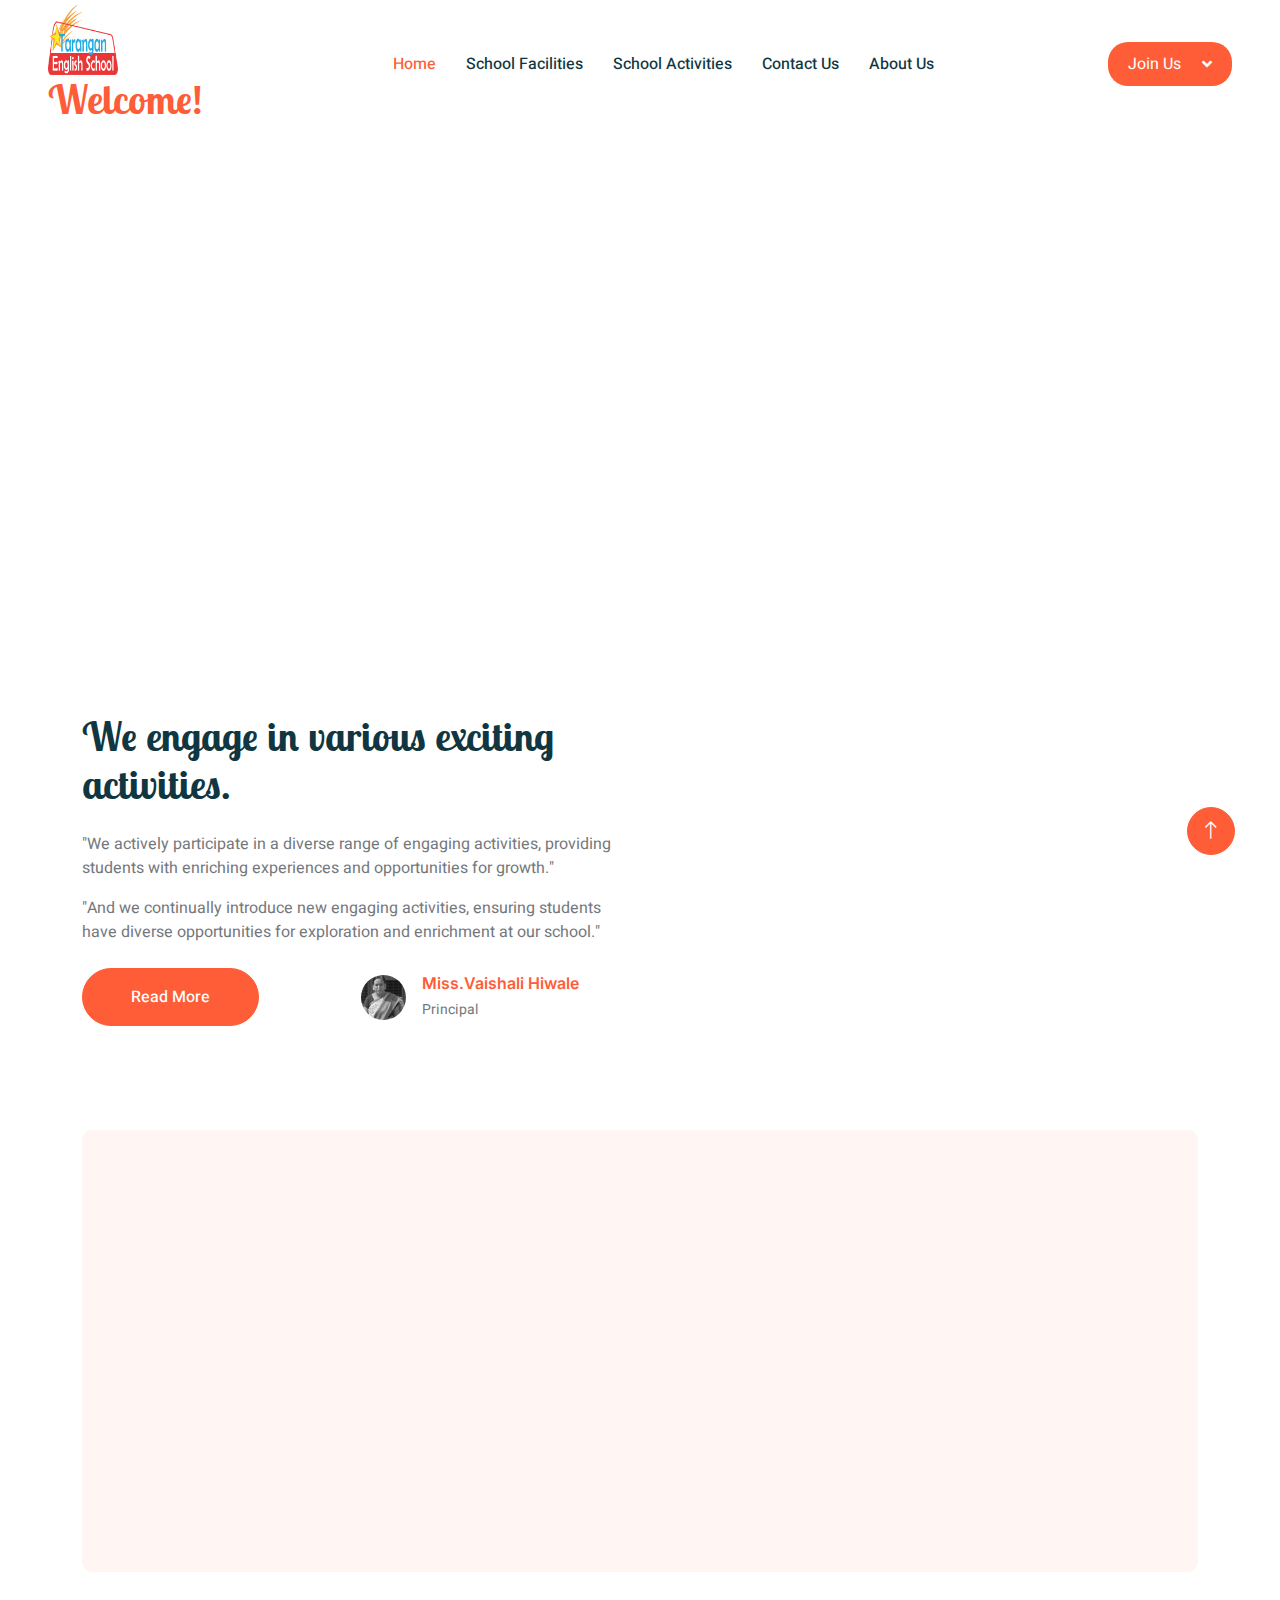
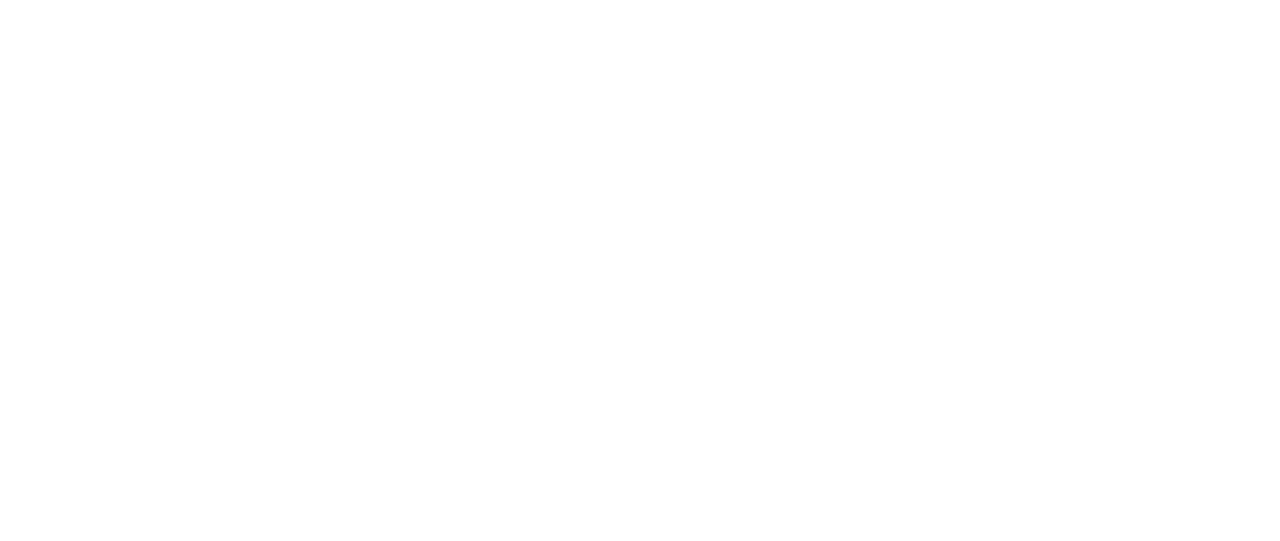
==== commit 74a388dd: "testimoni" ====
--- a/activities.html
+++ b/activities.html
@@ -72,8 +72,7 @@
                             <a href="teacher.html" class="dropdown-item">Become A Teachers</a>                                                                            
                         </div>
                     </div>     
-                </div> 
-                
+                </div>                
                  
                 <div class="nav-item dropdown desktop">
                     <a href="" class="nav-item dropdown nav-item nav-link dropdown-toggle  "data-bs-toggle="dropdown">Join Us<i class="fa  ms-3"></i></a>
